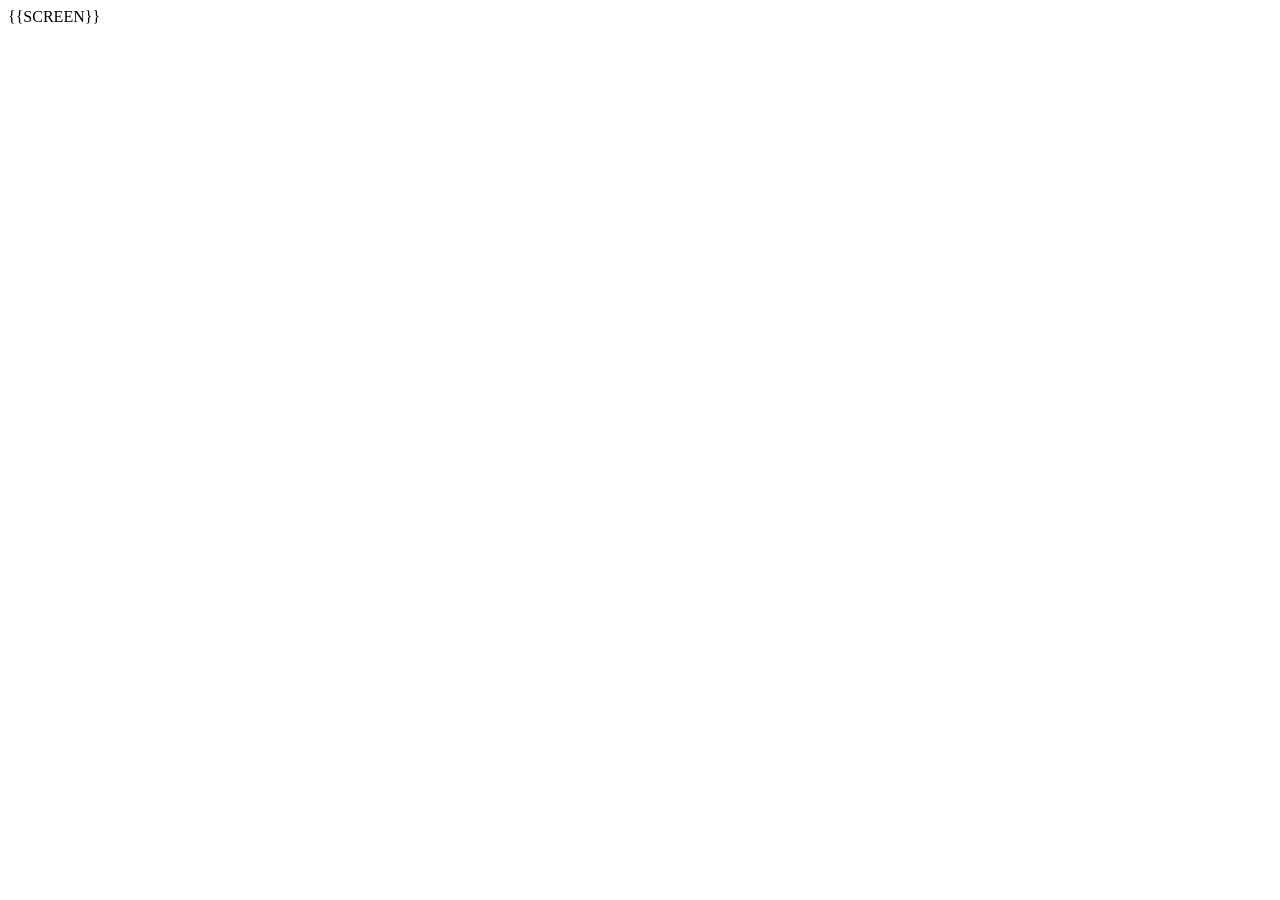
==== figma/shell.html @ bedd8c6b "Manage Family screen from Figma at 375x812 Co-Authored-By: Claude Opus 5.5 <noreply@anthropic.com>" ====
<!doctype html>
<html lang="en">
<head>
<meta charset="utf-8">
<meta name="viewport" content="width=device-width, initial-scale=1, viewport-fit=cover">
<title>My Family</title>
<link rel="stylesheet" href="fonts.css">
<link rel="stylesheet" href="screen.css">
<link rel="stylesheet" href="styles.css">
</head>
<body>
<div class="stage" id="stage">
  <div class="device" id="device">
    <main class="scroll" id="scroll">
      <!-- generated from Figma "Manage Family - Single User" (81554:162131) by figma/build.py -->
      <div class="fh">
{{SCREEN}}
      </div>
    </main>
  </div>
</div>
<script src="app.js"></script>
</body>
</html>
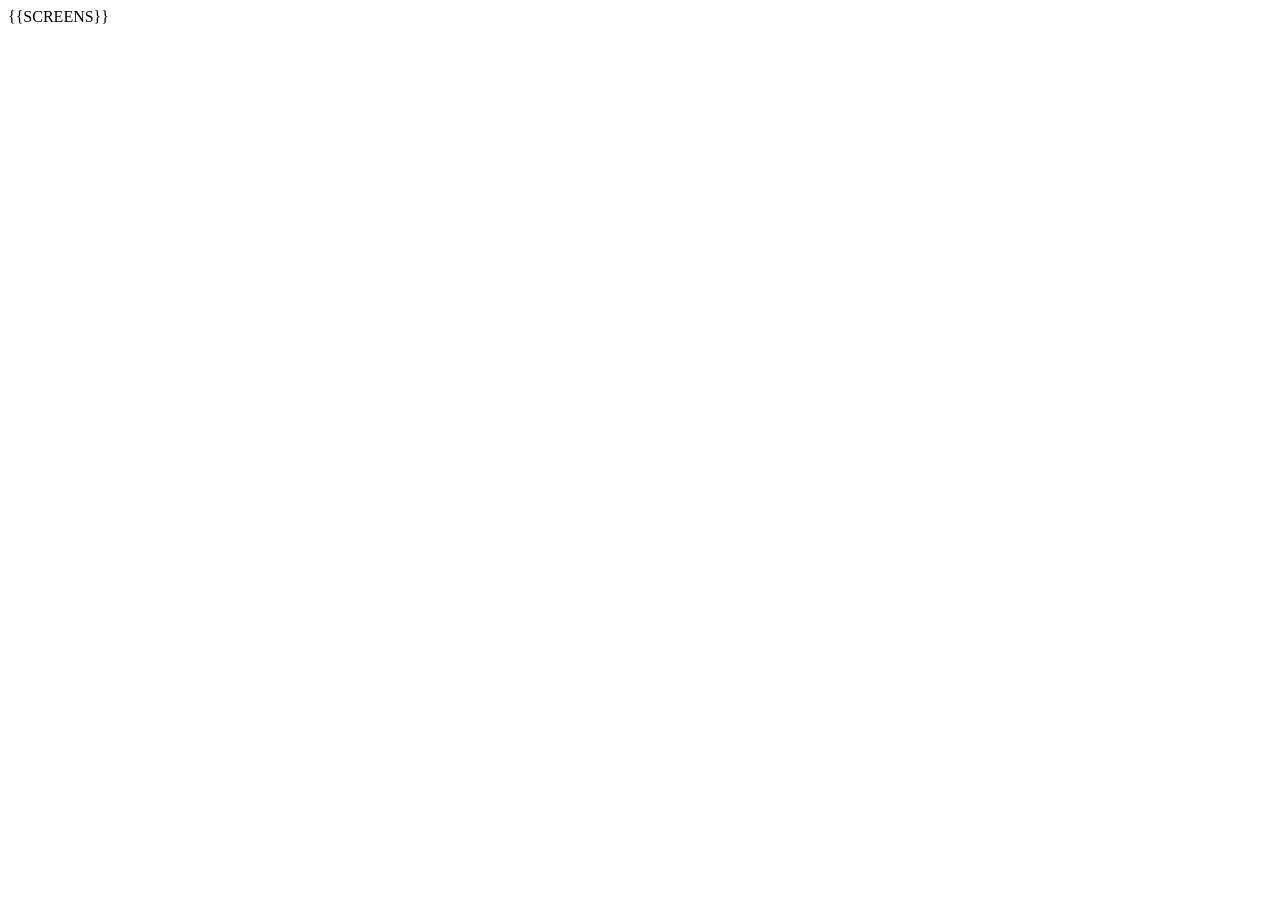
==== commit 0d66683a: "Add Prepaid and Recharge Success screens with tap navigation Pack Expired / Repeat Recharge -> Prepa" ====
--- a/figma/shell.html
+++ b/figma/shell.html
@@ -11,12 +11,8 @@
 <body>
 <div class="stage" id="stage">
   <div class="device" id="device">
-    <main class="scroll" id="scroll">
-      <!-- generated from Figma "Manage Family - Single User" (81554:162131) by figma/build.py -->
-      <div class="fh">
-{{SCREEN}}
-      </div>
-    </main>
+    <!-- generated from Figma by figma/build.py -->
+{{SCREENS}}
   </div>
 </div>
 <script src="app.js"></script>
